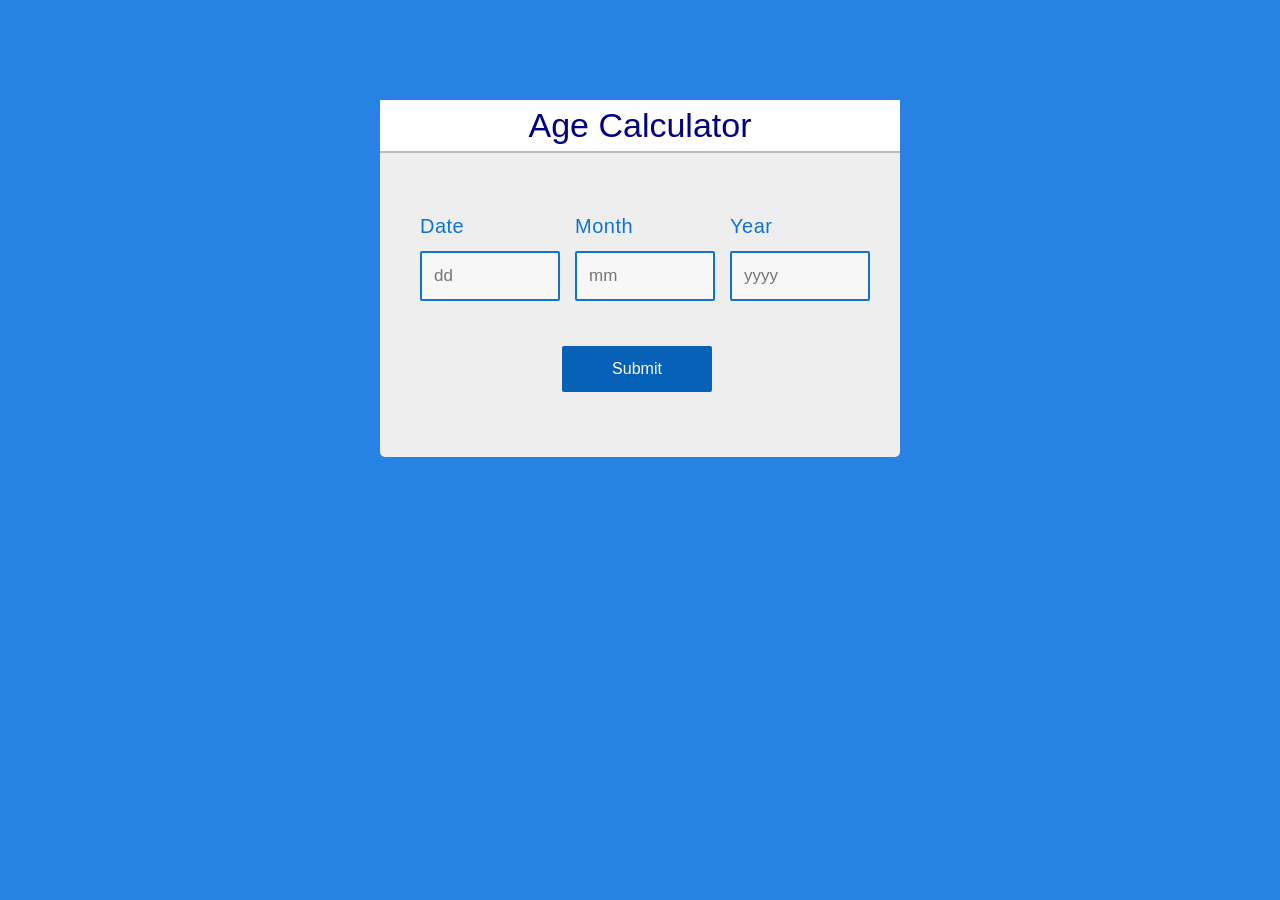
==== index.html @ 366675ad "Update and rename javascript age calculator.html to index.html" ====
<!-- Design by Asrith-->

<html>
<head>
	<title>JavaScript Age Calculator</title>
  <style media="screen">
    body{
	font-family: Arial, Helvetica, sans-serif;
	background-color: #2782e3;
	font-size: 15px;
	line-height: 1.5;
	padding: 0;
	margin: 0;
}
* {
	box-sizing: border-box;
}
.container{
	width:520px;
	height: auto;
	margin: 100px auto;
	background-color: #eee;
 
	border-radius: 5px;
}
.base{
	width: 100%;
	 
	margin: 0;
	overflow: hidden;
	display: block;
	float: none;
}
.block{
	width: 135px;
	padding: 5px 20px;
 
	margin-left: 20px;
	display: inline-block;
	float: left;
}
.base h4{
	font-size: 26px;
	text-align: center;
	font-family: sans-serif;
	font-weight: normal;
  margin-top: 0px;
  box-shadow: 0px 2px #bababa;
  background: white;
  font-size: 34px;
	color: navy;
}
 
.title{
	font-size: 20px;
	text-align: left;
	font-family: sans-serif;
	font-weight: normal;
	line-height: 0.5;
	letter-spacing: 0.5px;
	word-spacing: 2.7px;
	color: #1073d0;
}
input[type=text] {
	width: 140px;
	margin: auto;
	outline: none;
  min-height: 50px;
	border: 2px solid #1073d0;
	padding: 12px;
	background-color: #f7f7f7;
    border-radius: 2px;
    color: #1073d0;
    font-size: 17px;
}
input[type=text]:focus{
	background-color: #ffffff;
	border: 2px solid orange;
	outline: none;
}
input[type=button]{
	width: 150px;
	margin-left: 35%;
  margin-top: 40px;
	outline: none;
	border: none;
	border-radius: 2px;
	background-color: #0761b6;
	color: #ffffff;
	padding: 14px 16px;
	text-align: center;
  
	font-size: 16px;
}
input[type=button]:hover{
	background-color: #003669;
}
 
#age{
	display: block;
	margin: 10px;
  margin-top: 35px;
	padding: 10px;
  padding-bottom: 20px;
	overflow: hidden;
	font-family: verdana;
	font-size: 23px;
	font-weight: normal;
	line-height: 1.5;
	word-spacing: 2.7px;
	color: navy;
}
  </style>
</head>
<body>

<div class="container">
  <form>
  	<div class="base">
  		<div class="enter">
  		<h4>Age Calculator</h4>
  	</div>
  <div class="block">
  	<p class="title">Date</p>
  	<input type="text" name="date" id="date" placeholder="dd" required="required" minlength="1" maxlength="2" />
  </div>
  <div class="block">
  	<p class="title">Month</p>
    <input type="text" name="month" id="month" placeholder="mm" required="required" minlength="1" maxlength="2" />
  </div>
  <div class="block">
  	<p class="title">Year</p>
    <input type="text" name="year" id="year" placeholder="yyyy" required="required" minlength="4" maxlength="4" />
  </div>
  </div>
  <div class="base">
  	<div class="enter">
    <input type="button" name="submit" value="Submit" onclick="age()" />
    </div>
  </div>
    <div id="age"></div>
  </form>
</div>
<script type="text/javascript">
  function age() {
  var d1 = document.getElementById('date').value;
  var m1 = document.getElementById('month').value;
  var y1 = document.getElementById('year').value;

  var date = new Date();
  var d2 = date.getDate();
  var m2 = 1 + date.getMonth();
  var y2 = date.getFullYear();
  var month = [31, 28, 31, 30, 31, 30, 31, 31, 30, 31, 30, 31];

  if(d1 > d2){
  	d2 = d2 + month[m2 - 1];
  	m2 = m2 - 1;
  }
  if(m1 > m2){
  	m2 = m2 + 12;
  	y2 = y2 - 1;
  }
  var d = d2 - d1;
  var m = m2 - m1;
  var y = y2 - y1;

  document.getElementById('age').innerHTML = 'Your Age is '+y+' Years '+m+' Months '+d+' Days';
}
</script>
<body>
<html>
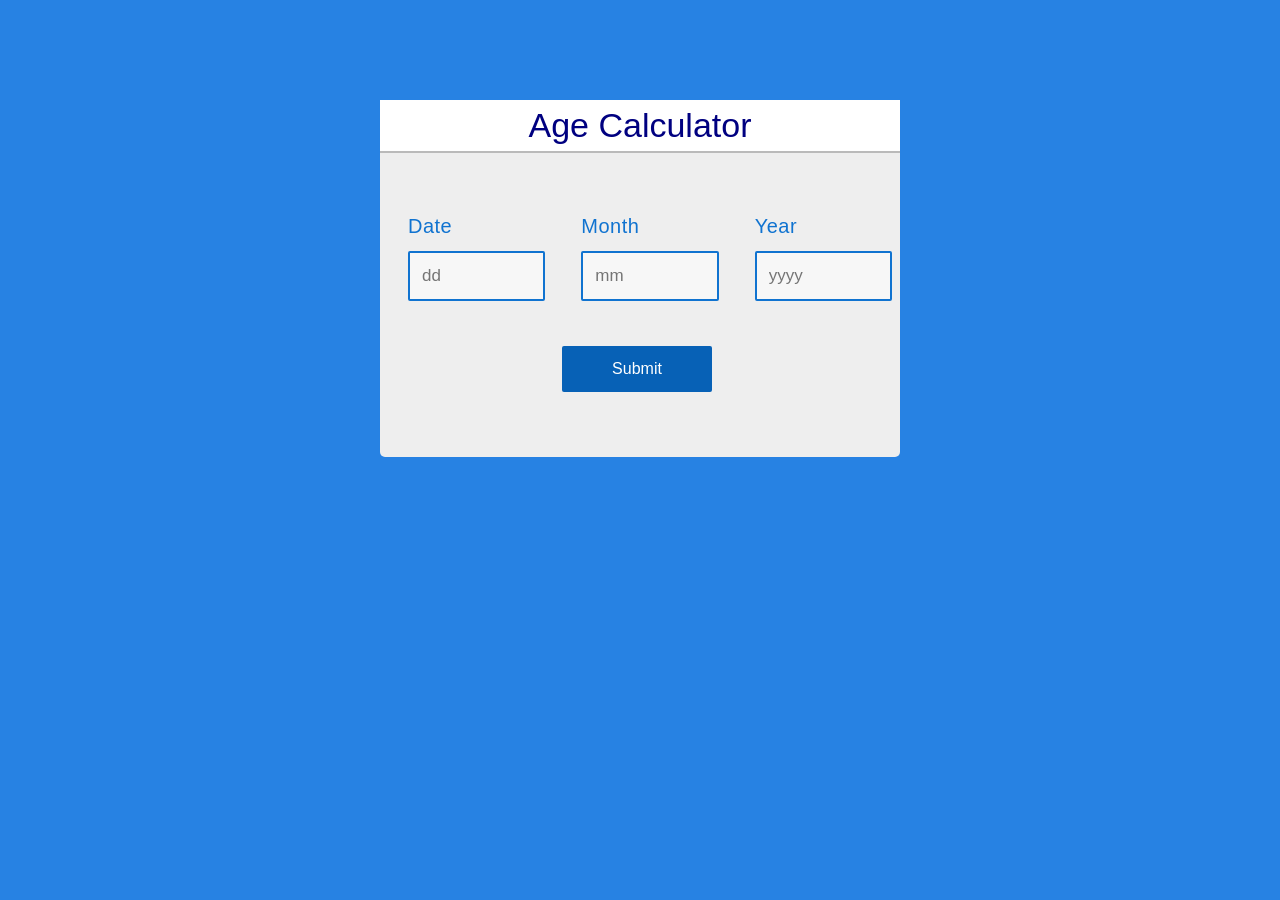
==== commit 71f66ca3: "Complete age validation, tests and private hosted preview" ====
--- a/index.html
+++ b/index.html
@@ -1,173 +1,162 @@
-
-<!-- Design by Asrith-->
-
-<html>
-<head>
-	<title>JavaScript Age Calculator</title>
-  <style media="screen">
-    body{
-	font-family: Arial, Helvetica, sans-serif;
-	background-color: #2782e3;
-	font-size: 15px;
-	line-height: 1.5;
-	padding: 0;
-	margin: 0;
-}
-* {
-	box-sizing: border-box;
-}
-.container{
-	width:520px;
-	height: auto;
-	margin: 100px auto;
-	background-color: #eee;
- 
-	border-radius: 5px;
-}
-.base{
-	width: 100%;
-	 
-	margin: 0;
-	overflow: hidden;
-	display: block;
-	float: none;
-}
-.block{
-	width: 135px;
-	padding: 5px 20px;
- 
-	margin-left: 20px;
-	display: inline-block;
-	float: left;
-}
-.base h4{
-	font-size: 26px;
-	text-align: center;
-	font-family: sans-serif;
-	font-weight: normal;
-  margin-top: 0px;
-  box-shadow: 0px 2px #bababa;
-  background: white;
-  font-size: 34px;
-	color: navy;
-}
- 
-.title{
-	font-size: 20px;
-	text-align: left;
-	font-family: sans-serif;
-	font-weight: normal;
-	line-height: 0.5;
-	letter-spacing: 0.5px;
-	word-spacing: 2.7px;
-	color: #1073d0;
-}
-input[type=text] {
-	width: 140px;
-	margin: auto;
-	outline: none;
-  min-height: 50px;
-	border: 2px solid #1073d0;
-	padding: 12px;
-	background-color: #f7f7f7;
-    border-radius: 2px;
-    color: #1073d0;
-    font-size: 17px;
-}
-input[type=text]:focus{
-	background-color: #ffffff;
-	border: 2px solid orange;
-	outline: none;
-}
-input[type=button]{
-	width: 150px;
-	margin-left: 35%;
-  margin-top: 40px;
-	outline: none;
-	border: none;
-	border-radius: 2px;
-	background-color: #0761b6;
-	color: #ffffff;
-	padding: 14px 16px;
-	text-align: center;
-  
-	font-size: 16px;
-}
-input[type=button]:hover{
-	background-color: #003669;
-}
- 
-#age{
-	display: block;
-	margin: 10px;
-  margin-top: 35px;
-	padding: 10px;
-  padding-bottom: 20px;
-	overflow: hidden;
-	font-family: verdana;
-	font-size: 23px;
-	font-weight: normal;
-	line-height: 1.5;
-	word-spacing: 2.7px;
-	color: navy;
-}
-  </style>
-</head>
-<body>
-
-<div class="container">
-  <form>
-  	<div class="base">
-  		<div class="enter">
-  		<h4>Age Calculator</h4>
-  	</div>
-  <div class="block">
-  	<p class="title">Date</p>
-  	<input type="text" name="date" id="date" placeholder="dd" required="required" minlength="1" maxlength="2" />
-  </div>
-  <div class="block">
-  	<p class="title">Month</p>
-    <input type="text" name="month" id="month" placeholder="mm" required="required" minlength="1" maxlength="2" />
-  </div>
-  <div class="block">
-  	<p class="title">Year</p>
-    <input type="text" name="year" id="year" placeholder="yyyy" required="required" minlength="4" maxlength="4" />
-  </div>
-  </div>
-  <div class="base">
-  	<div class="enter">
-    <input type="button" name="submit" value="Submit" onclick="age()" />
-    </div>
-  </div>
-    <div id="age"></div>
-  </form>
-</div>
-<script type="text/javascript">
-  function age() {
-  var d1 = document.getElementById('date').value;
-  var m1 = document.getElementById('month').value;
-  var y1 = document.getElementById('year').value;
-
-  var date = new Date();
-  var d2 = date.getDate();
-  var m2 = 1 + date.getMonth();
-  var y2 = date.getFullYear();
-  var month = [31, 28, 31, 30, 31, 30, 31, 31, 30, 31, 30, 31];
-
-  if(d1 > d2){
-  	d2 = d2 + month[m2 - 1];
-  	m2 = m2 - 1;
-  }
-  if(m1 > m2){
-  	m2 = m2 + 12;
-  	y2 = y2 - 1;
-  }
-  var d = d2 - d1;
-  var m = m2 - m1;
-  var y = y2 - y1;
-
-  document.getElementById('age').innerHTML = 'Your Age is '+y+' Years '+m+' Months '+d+' Days';
-}
-</script>
-<body>
-<html>
+
+<!-- Design by Asrith-->
+
+<!doctype html>
+<html lang="en">
+<head>
+  <meta charset="utf-8">
+  <meta name="viewport" content="width=device-width,initial-scale=1">
+  <title>JavaScript Age Calculator</title>
+  <style media="screen">
+    body{
+  font-family: Arial, Helvetica, sans-serif;
+  background-color: #2782e3;
+  font-size: 15px;
+  line-height: 1.5;
+  padding: 0;
+  margin: 0;
+}
+* {
+  box-sizing: border-box;
+}
+.container{
+  width: min(520px, calc(100% - 24px));
+  height: auto;
+  margin: 100px auto;
+  background-color: #eee;
+
+  border-radius: 5px;
+}
+.base{
+  width: 100%;
+
+  margin: 0;
+  overflow: hidden;
+  display: block;
+  float: none;
+}
+.block{
+  width: calc(33.333% - 20px);
+  padding: 5px 8px;
+
+  margin-left: 20px;
+  display: inline-block;
+  float: left;
+}
+.base h4{
+  font-size: 26px;
+  text-align: center;
+  font-family: sans-serif;
+  font-weight: normal;
+  margin-top: 0px;
+  box-shadow: 0px 2px #bababa;
+  background: white;
+  font-size: 34px;
+  color: navy;
+}
+
+.title{
+  font-size: 20px;
+  text-align: left;
+  font-family: sans-serif;
+  font-weight: normal;
+  line-height: 0.5;
+  letter-spacing: 0.5px;
+  word-spacing: 2.7px;
+  color: #1073d0;
+}
+input[type=text] {
+  width: 100%;
+  margin: auto;
+  outline: none;
+  min-height: 50px;
+  border: 2px solid #1073d0;
+  padding: 12px;
+  background-color: #f7f7f7;
+    border-radius: 2px;
+    color: #1073d0;
+    font-size: 17px;
+}
+input[type=text]:focus{
+  background-color: #ffffff;
+  border: 2px solid orange;
+  outline: none;
+}
+input[type=button]{
+  width: 150px;
+  margin-left: 35%;
+  margin-top: 40px;
+  outline: none;
+  border: none;
+  border-radius: 2px;
+  background-color: #0761b6;
+  color: #ffffff;
+  padding: 14px 16px;
+  text-align: center;
+
+  font-size: 16px;
+}
+input[type=button]:hover{
+  background-color: #003669;
+}
+
+#age{
+  display: block;
+  margin: 10px;
+  margin-top: 35px;
+  padding: 10px;
+  padding-bottom: 20px;
+  overflow: hidden;
+  font-family: verdana;
+  font-size: 23px;
+  font-weight: normal;
+  line-height: 1.5;
+  word-spacing: 2.7px;
+  color: navy;
+}
+  </style>
+</head>
+<body>
+
+<div class="container">
+  <form>
+    <div class="base">
+      <div class="enter">
+      <h4>Age Calculator</h4>
+    </div>
+  <div class="block">
+    <p class="title">Date</p>
+    <input type="text" name="date" id="date" inputmode="numeric" aria-label="Birth date" placeholder="dd" required="required" minlength="1" maxlength="2" />
+  </div>
+  <div class="block">
+    <p class="title">Month</p>
+    <input type="text" name="month" id="month" inputmode="numeric" aria-label="Birth month" placeholder="mm" required="required" minlength="1" maxlength="2" />
+  </div>
+  <div class="block">
+    <p class="title">Year</p>
+    <input type="text" name="year" id="year" inputmode="numeric" aria-label="Birth year" placeholder="yyyy" required="required" minlength="4" maxlength="4" />
+  </div>
+  </div>
+  <div class="base">
+    <div class="enter">
+    <input type="button" name="submit" value="Submit" onclick="age()" />
+    </div>
+  </div>
+    <div id="age" role="status" aria-live="polite"></div>
+  </form>
+</div>
+<script src="age-core.js"></script>
+<script>
+function age() {
+  const values = ['year', 'month', 'date'].map(id => document.getElementById(id).value.trim());
+  try {
+    if (values.some(value => !/^\d+$/.test(value))) throw new Error('Enter your complete date of birth.');
+    const result = calculateCalendarAge(...values.map(Number));
+    document.getElementById('age').textContent = `Your age is ${result.years} years, ${result.months} months and ${result.days} days.`;
+  } catch (error) {
+    document.getElementById('age').textContent = error.message;
+  }
+}
+</script>
+</body>
+</html>
